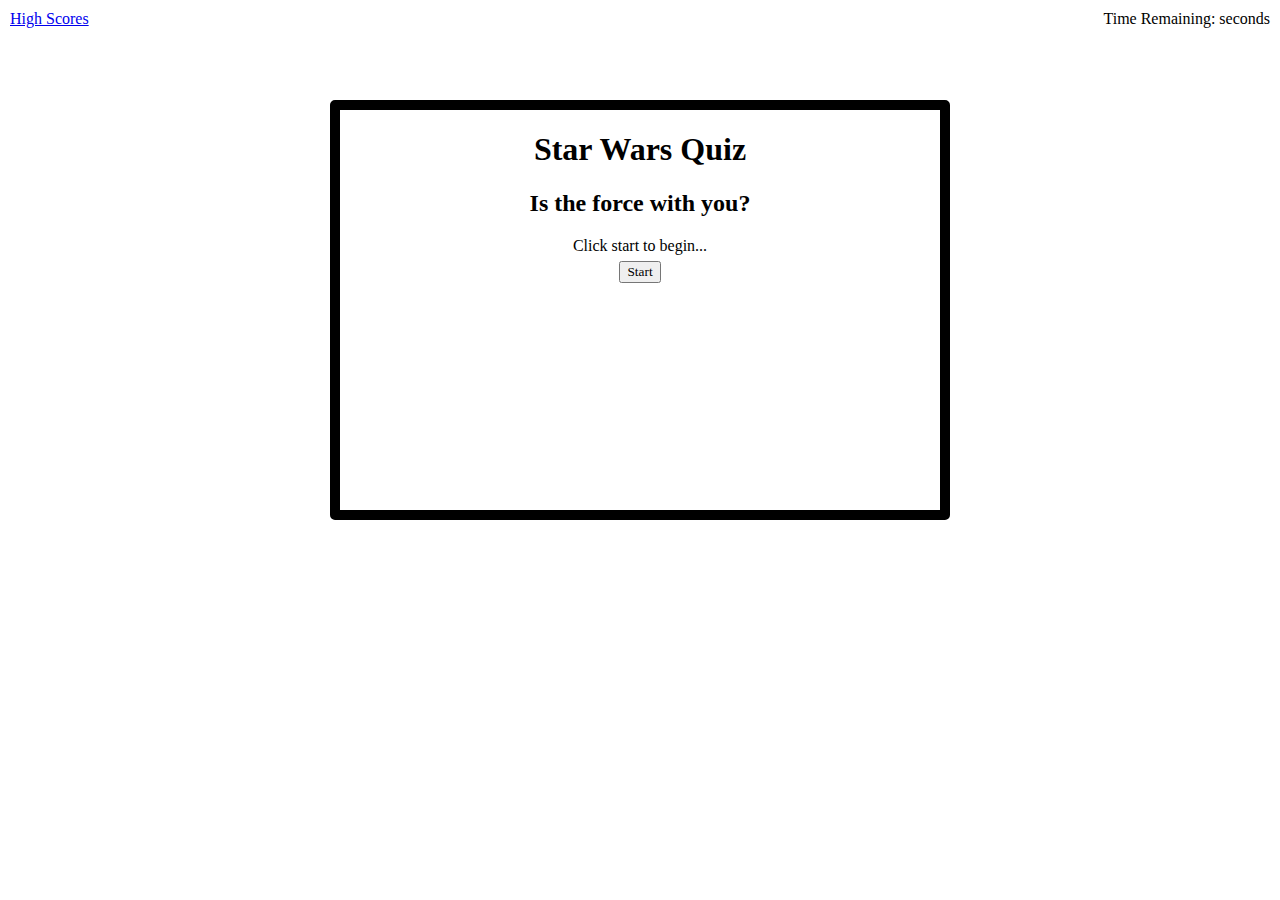
==== index.html @ 0e9c885b "added startQuiz function" ====
<!DOCTYPE html>
<html>

<head>
    <meta charset='utf-8'>
    <meta http-equiv='X-UA-Compatible' content='IE=edge'>
    <title>Star Wars Quiz</title>
    <meta name='viewport' content='width=device-width, initial-scale=1'>
    <link rel='stylesheet' type='text/css' media='screen' href='./assets/style.css'>
</head>

<body>
    <section class="scores">
        <a href="highScores.html">High Scores</a>
    </section>
    <section class="timer">Time Remaining: <span id="time"></span>seconds</section>
    <main class="quiz">
        <section id="start">
            <h1>Star Wars Quiz</h1>
            <h2>Is the force with you?</h2>
            <p>
                Click start to begin...
            </p>
            <button id="startButton">Start</button>

        </section>
        <section class="hide" id="question">
            <h2 id="questionTitle"></h2>
            <div id="answers"></div>
        </section>
        <section class="hide" id="endScreen">
            <h2>Quiz Complete!</h2>
            <p>FINAL SCORE: <span id="finalScore"></span></p>
            <p>Enter Initials: <input type="text" id="initials"/></p>
            <button id="submit">submit</button>
        </section>
    </main>

    <script src='./assets/main.js'></script>
</body>

</html>
---- assets/style.css ----
*{
    font-family:'Times New Roman', Times, serif;
    
}
.scores{
    position: absolute;
    top: 10px;
    left: 10px;

}
.timer{
    position: absolute;
    top:10px;
    right:10px;
}
.hide{
   display:none;
}
main{
    margin: 100px auto 0 auto;
    max-width:600px;
    height: 400px;
    border: solid 10px black;
    border-radius: 5px ;
}
#start{
    text-align: center;
    height:350px;
    
}
#start button{
    position: relative;
    bottom: 10px;
}
#endScreen{
    text-align: center;
}
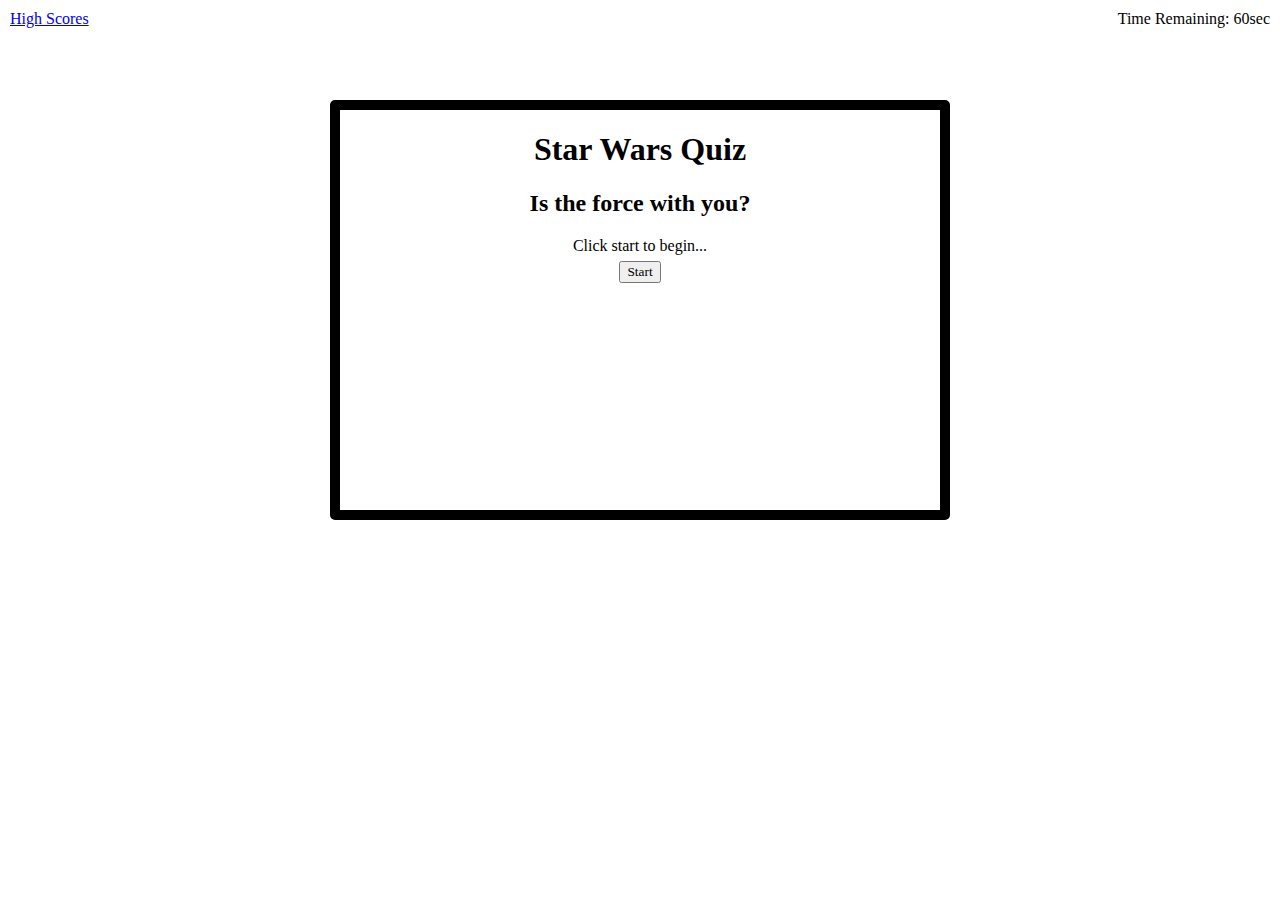
==== commit 60597bff: "added timer functionality" ====
--- a/index.html
+++ b/index.html
@@ -13,7 +13,7 @@
     <section class="scores">
         <a href="highScores.html">High Scores</a>
     </section>
-    <section class="timer">Time Remaining: <span id="time"></span>seconds</section>
+    <section class="timer">Time Remaining: <span id="time">60</span>sec</section>
     <main class="quiz">
         <section id="start">
             <h1>Star Wars Quiz</h1>
--- a/assets/style.css
+++ b/assets/style.css
@@ -32,6 +32,20 @@
     position: relative;
     bottom: 10px;
 }
+#question{
+    text-align: center;
+}
+#verdict{
+    text-align: center;
+}
+#answers{
+    display: flex;
+    justify-content: space-between;
+    flex-direction: column;
+}
+.answerChoice{
+    margin: 15px;
+}
 #endScreen{
     text-align: center;
-}+}
